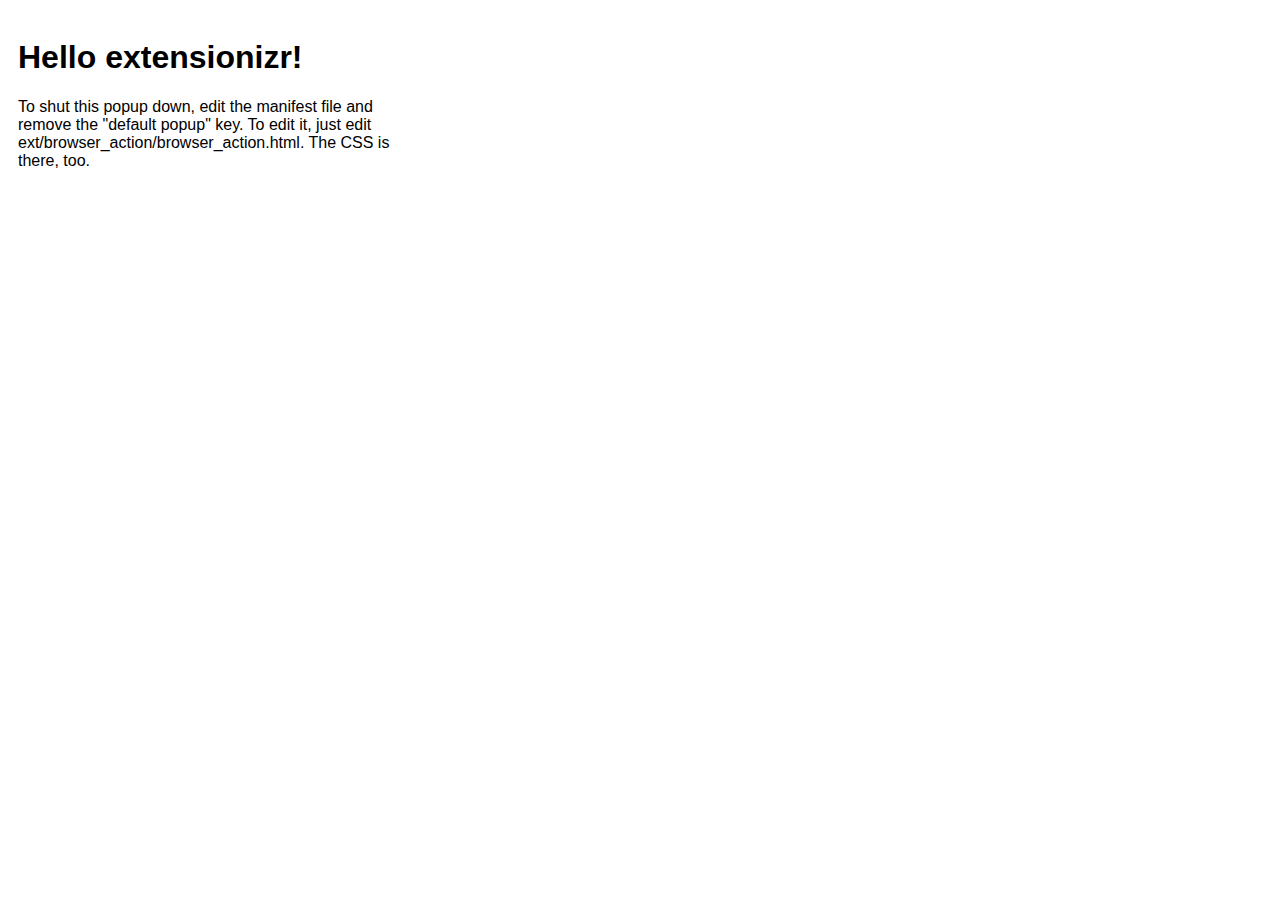
==== src/browser_action/browser_action.html @ aff16082 "first commit" ====
<!doctype html>
<style type="text/css">
	#mainPopup {
		padding: 10px;
		height: 200px;
		width: 400px;
		font-family: Helvetica, Ubuntu, Arial, sans-serif;
	}
	h1 {
		font-size: 2em;
	}
</style>

<div id="mainPopup">
<h1>Hello extensionizr!</h1>
<p>To shut this popup down, edit the manifest file and remove the "default popup" key. To edit it, just edit ext/browser_action/browser_action.html. The CSS is there, too.</p>
</div>
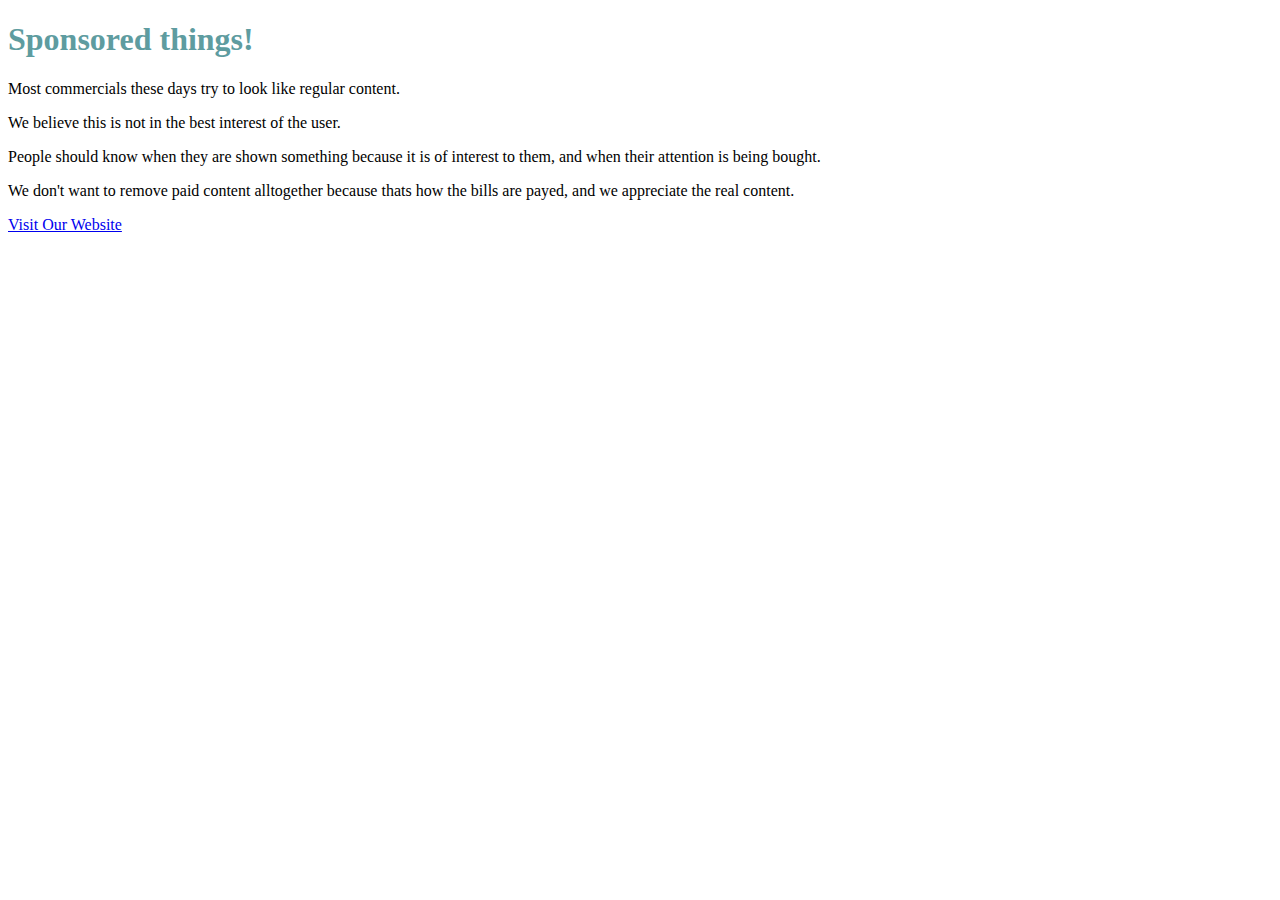
==== commit 2b859fca: "updated text" ====
--- a/src/browser_action/browser_action.html
+++ b/src/browser_action/browser_action.html
@@ -1,17 +1,9 @@
 <!doctype html>
-<style type="text/css">
-	#mainPopup {
-		padding: 10px;
-		height: 200px;
-		width: 400px;
-		font-family: Helvetica, Ubuntu, Arial, sans-serif;
-	}
-	h1 {
-		font-size: 2em;
-	}
-</style>
-
-<div id="mainPopup">
-<h1>Hello extensionizr!</h1>
-<p>To shut this popup down, edit the manifest file and remove the "default popup" key. To edit it, just edit ext/browser_action/browser_action.html. The CSS is there, too.</p>
-</div>+<h1 style="color: #5e9ca0;">Sponsored&nbsp;things!</h1>
+<p>Most commercials these days try to look like regular content.&nbsp;</p>
+<p>We believe this is not in the best interest of the user.</p>
+<p>People should know when they are shown something because it is of interest to them, and when their attention is being bought.</p>
+<p>We don't want to remove paid content alltogether because thats how the bills are payed, and we appreciate the real content.&nbsp;</p>
+<p><a href="http://www.sponsoredthings.com/">Visit Our Website</a></p>
+<p>&nbsp;</p>
+<p><strong>&nbsp;</strong></p>